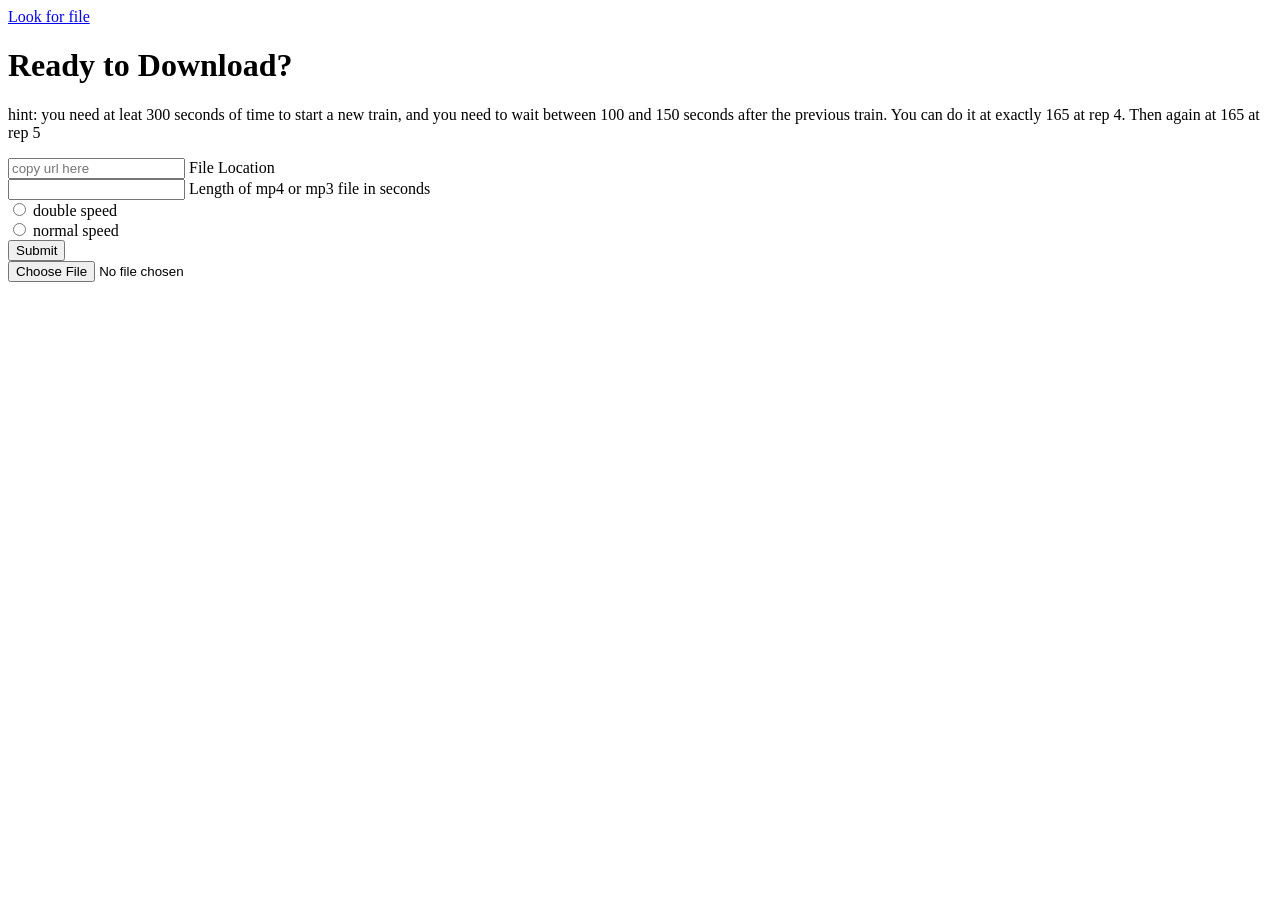
==== The Intersect.html @ 97c5eb50 "initial upload" ====
<!DOCTYPE html>
<!-- saved from url=(0075)file:///home/steven/Documents/Web-Development-Work/the_intersect/index.html -->
<html lang="en"><head><meta http-equiv="Content-Type" content="text/html; charset=UTF-8">
    
    <meta name="viewport" content="width=device-width, initial-scale=1.0">
    <meta http-equiv="X-UA-Compatible" content="ie=edge">
    <title>The Intersect</title>
    <link rel="stylesheet" href="./The Intersect_files/style.css">
  </head>
  <body>
    <a href="file:///home/steven/Videos/" target="_blank">Look for file</a>
    <h1>Ready to Download?</h1>
   <p>hint: you need at leat 300 seconds of time to start a new train, and you need to wait between 100 and 150 seconds after the previous train. You can do it at exactly 165 at rep 4. Then again at 165 at rep 5</p>
    <input placeholder="copy url here" type="text" class="file_location">
    <label>File Location</label>
   <br>
    <input type="number" class="file-time">
    <label>Length of mp4 or mp3 file in seconds</label>
    <br>
    <input class="double" name="speed" type="radio">
    <label>double speed</label>
    <br>
    <input class="single" name="speed" type="radio">
    <label>normal speed</label>
    <br>
    
    <input type="submit" class="submit_button">
    <br>
    <div class="content"></div>
    <input id="file_upload_input" type="file">

	<script src="./The Intersect_files/index.js"></script>
  
</body></html>
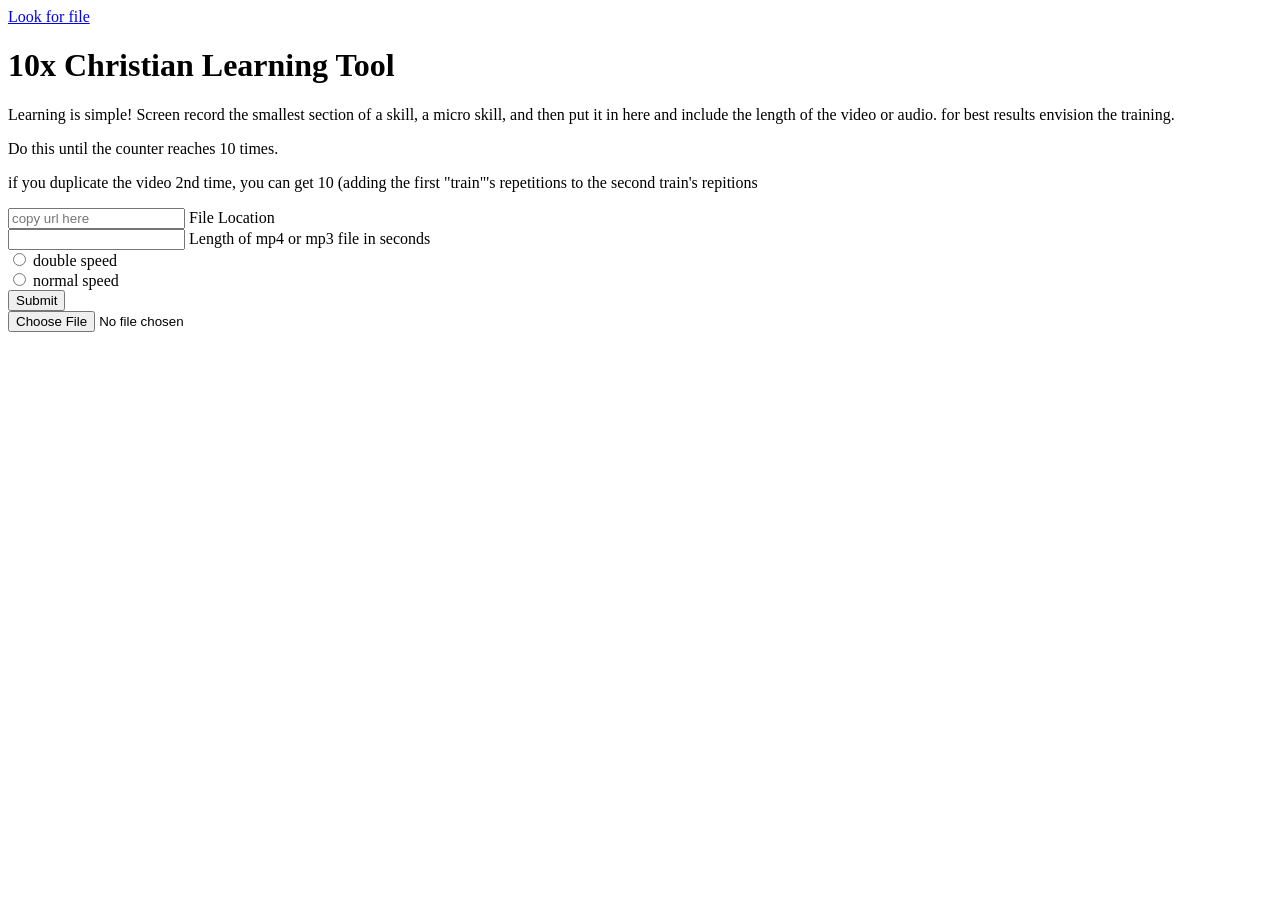
==== commit 6519c4d4: "update the text" ====
--- a/The Intersect.html
+++ b/The Intersect.html
@@ -4,13 +4,18 @@
     
     <meta name="viewport" content="width=device-width, initial-scale=1.0">
     <meta http-equiv="X-UA-Compatible" content="ie=edge">
-    <title>The Intersect</title>
-    <link rel="stylesheet" href="./The Intersect_files/style.css">
+    <title>10x Christian Learning Tool</title>
+    <link rel="stylesheet" href="./style.css">
   </head>
   <body>
     <a href="file:///home/steven/Videos/" target="_blank">Look for file</a>
-    <h1>Ready to Download?</h1>
-   <p>hint: you need at leat 300 seconds of time to start a new train, and you need to wait between 100 and 150 seconds after the previous train. You can do it at exactly 165 at rep 4. Then again at 165 at rep 5</p>
+    <h1>10x Christian Learning Tool</h1>
+   <p>Learning is simple! Screen record the smallest section of a skill, a micro skill, and 
+	   then put it in here and include the length of the video or audio.
+   for best results envision the training.</p>
+	  <p>Do this until the counter reaches 10 times.</p>
+	  <p>if you duplicate the video 2nd time, you can get 10 (adding the first "train"'s repetitions
+	  to the second train's repitions</p>
     <input placeholder="copy url here" type="text" class="file_location">
     <label>File Location</label>
    <br>
@@ -29,6 +34,6 @@
     <div class="content"></div>
     <input id="file_upload_input" type="file">
 
-	<script src="./The Intersect_files/index.js"></script>
+	<script src="./index.js"></script>
   
-</body></html>+</body></html>
